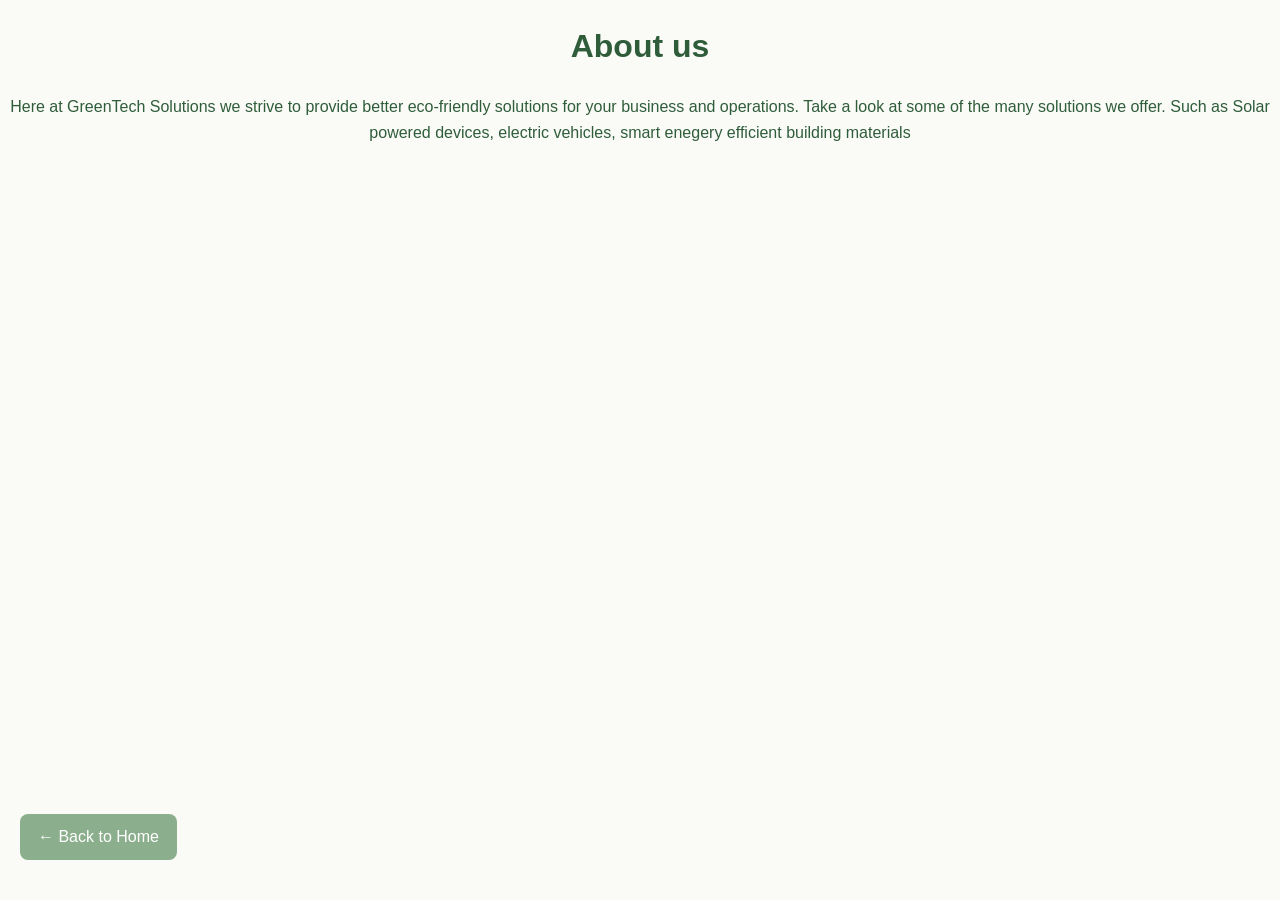
==== html/About.html @ f87f8714 "added all html files and started layout for about and products" ====
<!DOCTYPE html>
<html lang="en">
<head>
    <link rel="stylesheet" href="../css/Styles.css">
    <meta charset="UTF-8">
    <title>About us</title>
</head>
<body>
<header>
<h1>About us</h1>
</header>

<main>
 <p>
 Here at GreenTech Solutions we strive to provide better eco-friendly solutions for your business and operations. Take a look at some of the many solutions we offer. Such as 
 Solar powered devices, electric vehicles, smart enegery efficient building materials

 </p>

</main>




<a href="../index.html" class="back-home">← Back to Home</a>
</body>
</html>
---- css/Styles.css ----
:root {
    --green-main: #2F5D3A;
    --green-soft: #8BAF8D;
    --earth-light: #E8DCC2;
    --earth-dark: #A47551;
    --white-soft: #FAFAF7;
}


.bottom-nav {
    position: fixed;
    bottom: 0;
    width: 100%;
    background: var(--green-main);
    padding: 12px 0;
    text-align: center;
    border-top: 3px solid var(--earth-dark);
}

.bottom-nav a {
    color: var(--white-soft);
    margin: 0 20px;
    text-decoration: none;
    font-size: 18px;
}

h1 {
    text-align: center;
}
 h2, h3 {
    color: var(--green-main);
    font-weight: 600;
}

body {
    background-color: var(--white-soft);
    color: var(--green-main);
    font-family: "Segoe UI", sans-serif;
    margin: 0;
    padding: 0;
    line-height: 1.6;
    text-align: center;
}

.back-home {
    position: fixed;
    bottom: 20px;
    left: 20px;
    display: inline-block;
    background-color: var(--green-soft, #8BAF8D);
    color: white;
    padding: 10px 18px;
    border-radius: 8px;
    text-decoration: none;
    font-size: 16px;
    margin: 20px 0;
    transition: 0.3s;
}

.back-home:hover {
    background-color: var(--green-main, #2F5D3A);
}

.top-bar {
    width: 100%;
    padding: 15px;
    display: flex;
    justify-content: flex-end;
    background-color: var(--earth-light, #E8DCC2);
}


.search-bar {
    padding: 8px 12px;
    border-radius: 8px;
    border: 1px solid var(--green-soft, #8BAF8D);
    font-size: 16px;
}


.products-layout {
    display: flex;
    gap: 40px;
    padding: 30px;
}


.product-images {
    width: 35%;
    display: flex;
    flex-direction: column;
    gap: 20px;
}

.product-images img {
    width: 100%;
    width: 350px;
    height: 250px;
    border-radius: 10px;
    box-shadow: 0 4px 10px rgba(0,0,0,0.1);
}


.product-info {
    width: 60%;
    background: var(--white-soft, #FAFAF7);
    padding: 20px;
    border-radius: 12px;
    box-shadow: 0 4px 10px rgba(0,0,0,0.08);
}

.product-info h1 {
    color: var(--green-main, #2F5D3A);
}
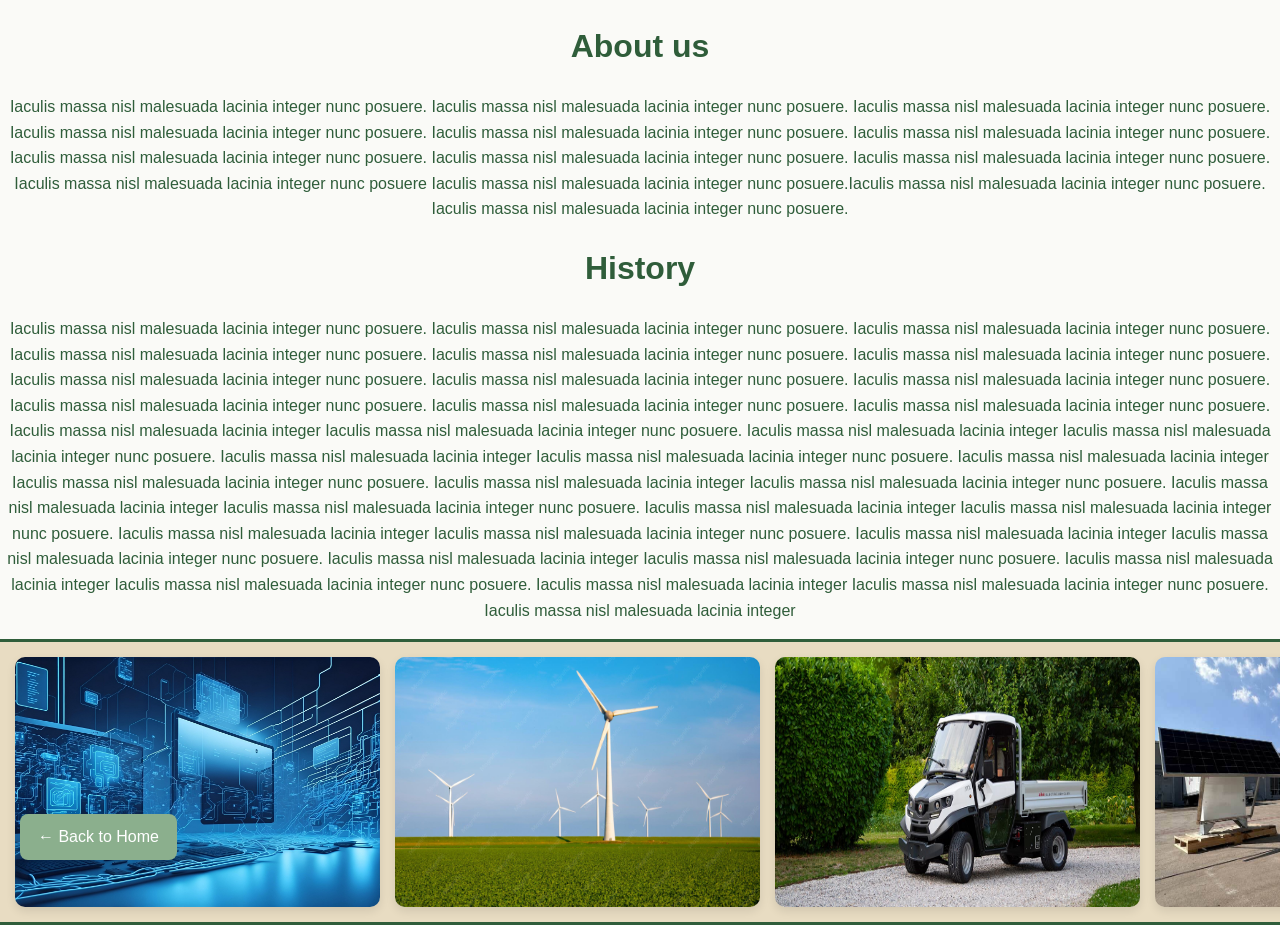
==== commit 8241240b: "Added more css for various pages, added content to most pages as filler content" ====
--- a/html/About.html
+++ b/html/About.html
@@ -12,14 +12,34 @@
 
 <main>
  <p>
- Here at GreenTech Solutions we strive to provide better eco-friendly solutions for your business and operations. Take a look at some of the many solutions we offer. Such as 
- Solar powered devices, electric vehicles, smart enegery efficient building materials
+Iaculis massa nisl malesuada lacinia integer nunc posuere. Iaculis massa nisl malesuada lacinia integer nunc posuere. Iaculis massa nisl malesuada lacinia integer nunc posuere. Iaculis massa nisl malesuada lacinia integer nunc posuere. 
+Iaculis massa nisl malesuada lacinia integer nunc posuere. Iaculis massa nisl malesuada lacinia integer nunc posuere. Iaculis massa nisl malesuada lacinia integer nunc posuere. Iaculis massa nisl malesuada lacinia integer nunc posuere.
+Iaculis massa nisl malesuada lacinia integer nunc posuere. Iaculis massa nisl malesuada lacinia integer nunc posuere Iaculis massa nisl malesuada lacinia integer nunc posuere.Iaculis massa nisl malesuada lacinia integer nunc posuere. Iaculis massa nisl malesuada lacinia integer nunc posuere.
+
 
  </p>
 
 </main>
 
+<h1>History</h1>
 
+<p> 
+    Iaculis massa nisl malesuada lacinia integer nunc posuere. Iaculis massa nisl malesuada lacinia integer nunc posuere. Iaculis massa nisl malesuada lacinia integer nunc posuere. Iaculis massa nisl malesuada lacinia integer nunc posuere.
+    Iaculis massa nisl malesuada lacinia integer nunc posuere. Iaculis massa nisl malesuada lacinia integer nunc posuere. Iaculis massa nisl malesuada lacinia integer nunc posuere. Iaculis massa nisl malesuada lacinia integer nunc posuere.
+    Iaculis massa nisl malesuada lacinia integer nunc posuere. Iaculis massa nisl malesuada lacinia integer nunc posuere. Iaculis massa nisl malesuada lacinia integer nunc posuere. Iaculis massa nisl malesuada lacinia integer nunc posuere. Iaculis massa nisl malesuada lacinia integer 
+    Iaculis massa nisl malesuada lacinia integer nunc posuere. Iaculis massa nisl malesuada lacinia integer  Iaculis massa nisl malesuada lacinia integer nunc posuere. Iaculis massa nisl malesuada lacinia integer  Iaculis massa nisl malesuada lacinia integer nunc posuere. Iaculis massa nisl malesuada lacinia integer  
+    Iaculis massa nisl malesuada lacinia integer nunc posuere. Iaculis massa nisl malesuada lacinia integer  Iaculis massa nisl malesuada lacinia integer nunc posuere. Iaculis massa nisl malesuada lacinia integer  Iaculis massa nisl malesuada lacinia integer nunc posuere. Iaculis massa nisl malesuada lacinia integer 
+    Iaculis massa nisl malesuada lacinia integer nunc posuere. Iaculis massa nisl malesuada lacinia integer  Iaculis massa nisl malesuada lacinia integer nunc posuere. Iaculis massa nisl malesuada lacinia integer  Iaculis massa nisl malesuada lacinia integer nunc posuere. Iaculis massa nisl malesuada lacinia integer 
+    Iaculis massa nisl malesuada lacinia integer nunc posuere. Iaculis massa nisl malesuada lacinia integer  Iaculis massa nisl malesuada lacinia integer nunc posuere. Iaculis massa nisl malesuada lacinia integer  Iaculis massa nisl malesuada lacinia integer nunc posuere. Iaculis massa nisl malesuada lacinia integer 
+</p>
+
+<div class="image-strip">
+    <img src="../images/tech.jpg" alt="tech image">
+    <img src="../images/windmill.jpg" alt="windmills">
+    <img src="../images/secondcar.jpg" alt="electric vehicle">
+    <img src="../images/solarups.jpeg" alt="solar power supply">
+    <img src="../images/solartrack.jpg" alt="solar panel sun tracking">
+</div>
 
 
 <a href="../index.html" class="back-home">← Back to Home</a>
--- a/css/Styles.css
+++ b/css/Styles.css
@@ -41,7 +41,7 @@
     line-height: 1.6;
     text-align: center;
 }
-
+/* CSS for back home button */
 .back-home {
     position: fixed;
     bottom: 20px;
@@ -60,7 +60,7 @@
 .back-home:hover {
     background-color: var(--green-main, #2F5D3A);
 }
-
+/* product css */
 .top-bar {
     width: 100%;
     padding: 15px;
@@ -112,4 +112,95 @@
 .product-info h1 {
     color: var(--green-main, #2F5D3A);
 }
-
+.product-info h2 {
+    text-align: left;
+    color: var(--green-main, #2F5D3A);
+
+}
+.product-info{
+    text-align: left;
+}
+.image-strip {
+    display: flex;
+    overflow-x: auto;
+    gap: 15px;
+    padding: 15px;
+    background-color: var(--earth-light, #E8DCC2);
+    border-top: 3px solid var(--green-main, #2F5D3A);
+    border-bottom: 3px solid var(--green-main, #2F5D3A);
+}
+
+.image-strip img {
+    width: 365px;
+    height: 250px;
+    border-radius: 10px;
+    flex-shrink: 0;
+    box-shadow: 0 4px 10px rgba(0,0,0,0.1);
+}
+
+
+/* contact css*/
+contact-header {
+    text-align: center;
+    margin-top: 40px;
+}
+
+.contact-header h1 {
+    color: var(--green-main, #2F5D3A);
+    font-size: 32px;
+}
+
+.contact-content {
+    max-width: 600px;
+    margin: 40px auto;
+    padding: 20px;
+    background: var(--earth-light, #E8DCC2);
+    border-radius: 12px;
+    box-shadow: 0 4px 10px rgba(0,0,0,0.1);
+    font-size: 18px;
+    line-height: 1.8;
+}
+
+.contact-content p {
+    margin: 10px 0;
+}
+
+/* blog css  */
+
+.blog-header {
+    text-align: center;
+    margin-top: 40px;
+}
+
+.blog-header h1 {
+    color: var(--green-main, #2F5D3A);
+    font-size: 32px;
+}
+
+.blog-list {
+    max-width: 600px;
+    margin: 40px auto;
+    display: flex;
+    flex-direction: column;
+    gap: 20px;
+}
+
+.blog-link {
+    background: var(--earth-light, #E8DCC2);
+    padding: 15px 20px;
+    border-radius: 10px;
+    text-decoration: none;
+    color: var(--green-main, #2F5D3A);
+    font-size: 20px;
+    box-shadow: 0 4px 10px rgba(0,0,0,0.1);
+    transition: 0.3s;
+}
+
+.blog-link:hover {
+    background: var(--green-soft, #8BAF8D);
+    color: white;
+}
+
+.highlight {
+    background-color: yellow;
+}
